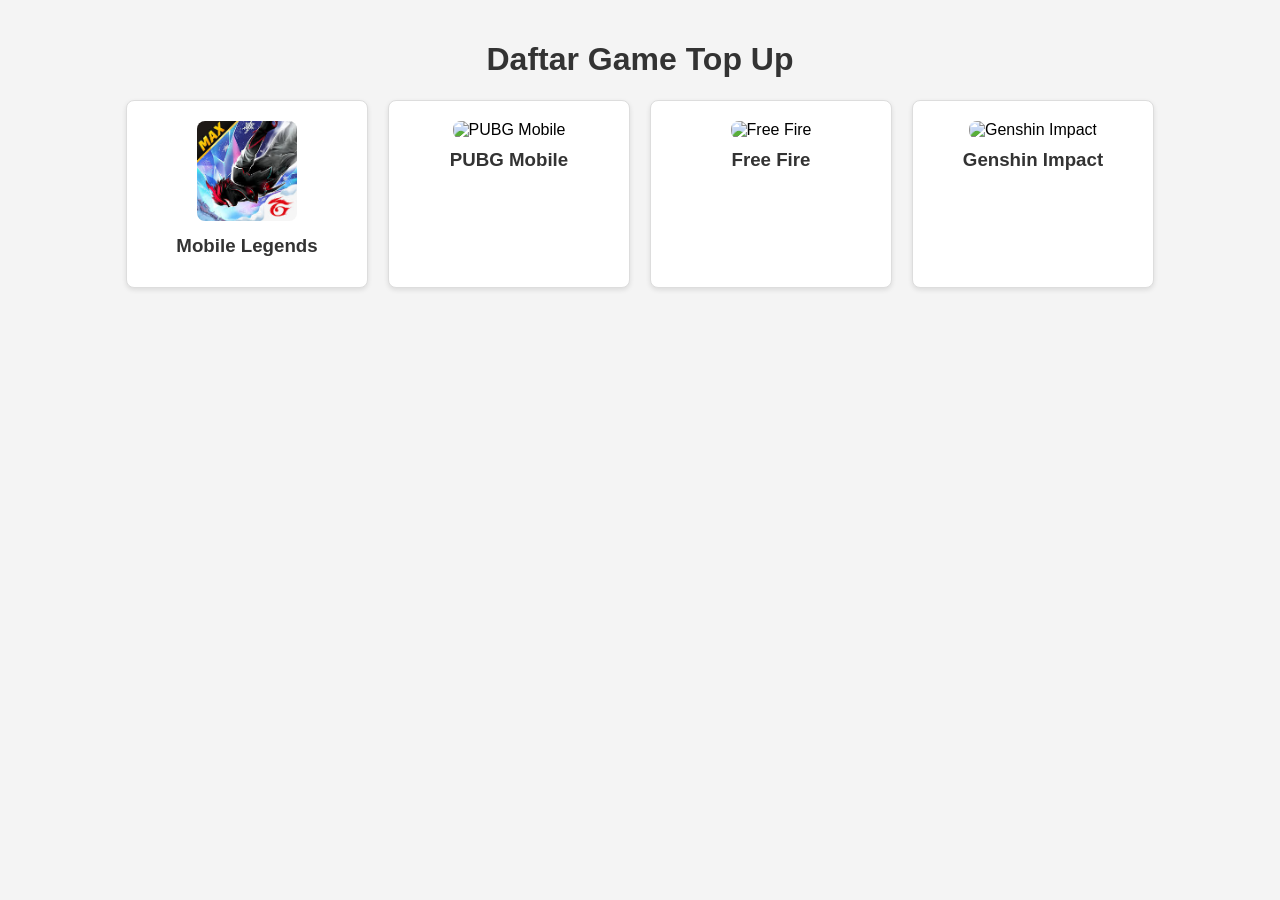
==== index2.html @ d8534a61 "Rename list game.html to index2.html" ====
<!-- index.html - Halaman utama dengan daftar game (responsif) -->
<!DOCTYPE html>
<html lang="id">
<head>
    <meta charset="UTF-8">
    <meta name="viewport" content="width=device-width, initial-scale=1.0">
    <title>List Top Up Game</title>
    <style>
        body {
            font-family: Arial, sans-serif;
            background-color: #f4f4f4;
            margin: 0;
            padding: 20px;
        }
        h1 {
            text-align: center;
            color: #333;
        }
        .game-list {
            display: flex;
            flex-wrap: wrap;
            justify-content: center;
            gap: 20px;
        }
        .game-item {
            background-color: #fff;
            border: 1px solid #ddd;
            border-radius: 8px;
            padding: 20px;
            width: 200px;
            text-align: center;
            box-shadow: 0 2px 5px rgba(0,0,0,0.1);
            cursor: pointer;
            transition: transform 0.2s;
        }
        .game-item:hover {
            transform: scale(1.05);
        }
        .game-item img {
            width: 100px;
            height: 100px;
            object-fit: cover;
            border-radius: 8px;
        }
        .game-item h3 {
            margin: 10px 0;
            color: #333;
        }
        /* Responsif */
        @media (max-width: 768px) {
            .game-item {
                width: 150px;
                padding: 15px;
            }
            .game-item img {
                width: 80px;
                height: 80px;
            }
        }
        @media (max-width: 480px) {
            .game-list {
                flex-direction: column;
                align-items: center;
            }
            .game-item {
                width: 90%;
                max-width: 300px;
            }
        }
    </style>
</head>
<body>
    <h1>Daftar Game Top Up</h1>
    <div class="game-list">
        <div class="game-item" onclick="window.location.href='ML.html'">
            <img src="img/free fire.jpg" alt="Mobile Legends">
            <h3>Mobile Legends</h3>
        </div>
        <div class="game-item" onclick="window.location.href='pubg.html'">
            <img src="https://via.placeholder.com/100?text=PUBG" alt="PUBG Mobile">
            <h3>PUBG Mobile</h3>
        </div>
        <div class="game-item" onclick="window.location.href='free-fire.html'">
            <img src="https://via.placeholder.com/100?text=FF" alt="Free Fire">
            <h3>Free Fire</h3>
        </div>
        <div class="game-item" onclick="window.location.href='GENSHIN.html'">
            <img src="https://via.placeholder.com/100?text=GI" alt="Genshin Impact">
            <h3>Genshin Impact</h3>
        </div>
    </div>
</body>
</html>
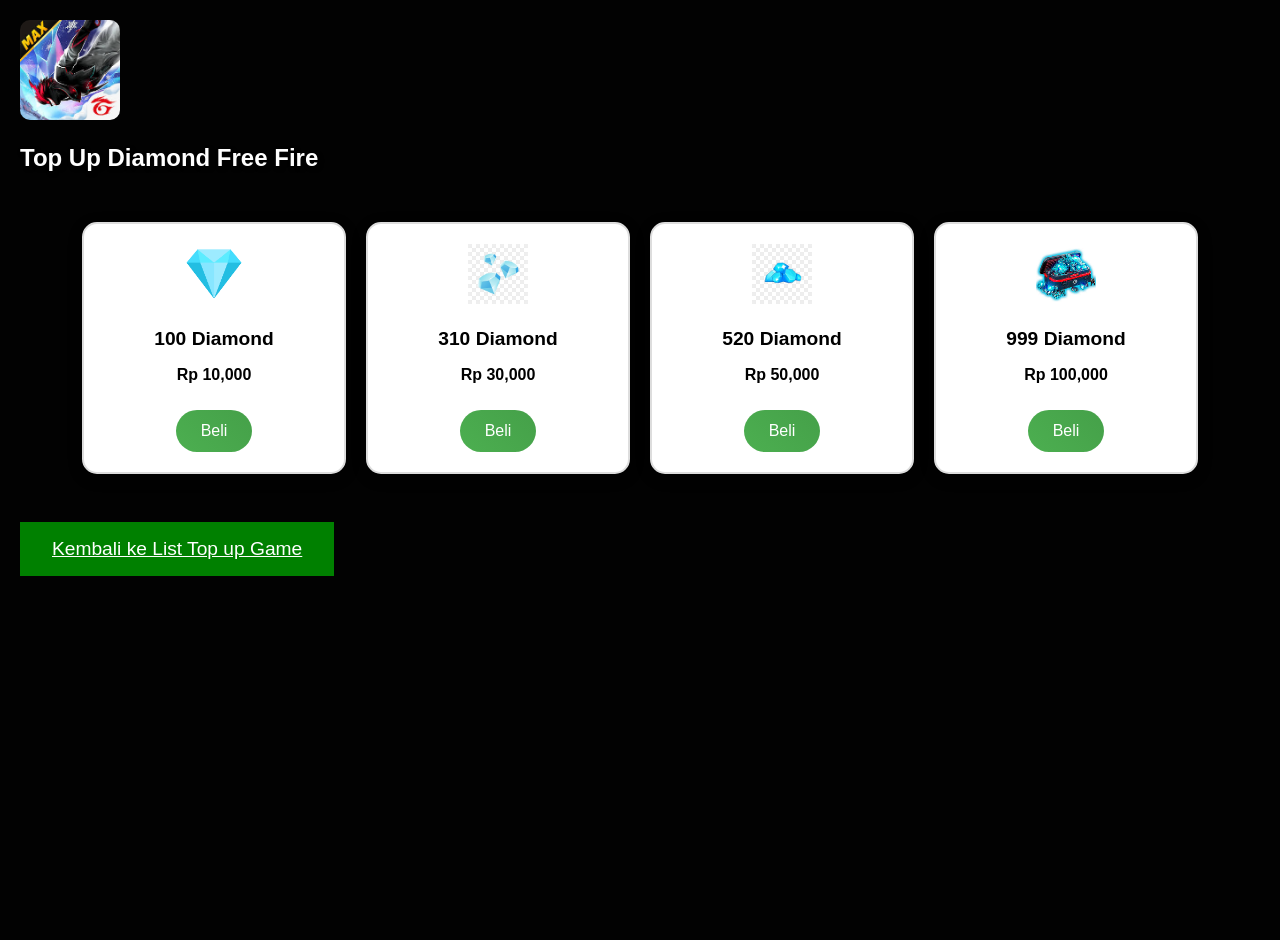
==== commit 89603211: "Rename index.html to index2.html" ====
--- a/index2.html
+++ b/index2.html
@@ -1,93 +1,42 @@
-<!-- index.html - Halaman utama dengan daftar game (responsif) -->
 <!DOCTYPE html>
 <html lang="id">
 <head>
     <meta charset="UTF-8">
     <meta name="viewport" content="width=device-width, initial-scale=1.0">
-    <title>List Top Up Game</title>
-    <style>
-        body {
-            font-family: Arial, sans-serif;
-            background-color: #f4f4f4;
-            margin: 0;
-            padding: 20px;
-        }
-        h1 {
-            text-align: center;
-            color: #333;
-        }
-        .game-list {
-            display: flex;
-            flex-wrap: wrap;
-            justify-content: center;
-            gap: 20px;
-        }
-        .game-item {
-            background-color: #fff;
-            border: 1px solid #ddd;
-            border-radius: 8px;
-            padding: 20px;
-            width: 200px;
-            text-align: center;
-            box-shadow: 0 2px 5px rgba(0,0,0,0.1);
-            cursor: pointer;
-            transition: transform 0.2s;
-        }
-        .game-item:hover {
-            transform: scale(1.05);
-        }
-        .game-item img {
-            width: 100px;
-            height: 100px;
-            object-fit: cover;
-            border-radius: 8px;
-        }
-        .game-item h3 {
-            margin: 10px 0;
-            color: #333;
-        }
-        /* Responsif */
-        @media (max-width: 768px) {
-            .game-item {
-                width: 150px;
-                padding: 15px;
-            }
-            .game-item img {
-                width: 80px;
-                height: 80px;
-            }
-        }
-        @media (max-width: 480px) {
-            .game-list {
-                flex-direction: column;
-                align-items: center;
-            }
-            .game-item {
-                width: 90%;
-                max-width: 300px;
-            }
-        }
-    </style>
+    <title>Top Up Free Fire</title>
+    <link rel="stylesheet" href="stylegame.css">
 </head>
 <body>
-    <h1>Daftar Game Top Up</h1>
-    <div class="game-list">
-        <div class="game-item" onclick="window.location.href='ML.html'">
-            <img src="img/free fire.jpg" alt="Mobile Legends">
-            <h3>Mobile Legends</h3>
+    <div class="header">
+        <img src="img/free fire.jpg" alt="Free Fire">
+        <h1>Top Up Diamond Free Fire</h1>
+    </div>
+    <div class="topup-list">
+        <div class="topup-item">
+            <img src="img/diamondfree1.png" alt="Diamond">
+            <h3>100 Diamond</h3>
+            <p>Rp 10,000</p>
+            <button>Beli</button>
         </div>
-        <div class="game-item" onclick="window.location.href='pubg.html'">
-            <img src="https://via.placeholder.com/100?text=PUBG" alt="PUBG Mobile">
-            <h3>PUBG Mobile</h3>
+        <div class="topup-item">
+            <img src="img/diamondfree2.png" alt="Diamond">
+            <h3>310 Diamond</h3>
+            <p>Rp 30,000</p>
+            <button>Beli</button>
         </div>
-        <div class="game-item" onclick="window.location.href='free-fire.html'">
-            <img src="https://via.placeholder.com/100?text=FF" alt="Free Fire">
-            <h3>Free Fire</h3>
+        <div class="topup-item">
+            <img src="img/diamondfree3.jpg" alt="Diamond">
+            <h3>520 Diamond</h3>
+            <p>Rp 50,000</p>
+            <button>Beli</button>
         </div>
-        <div class="game-item" onclick="window.location.href='GENSHIN.html'">
-            <img src="https://via.placeholder.com/100?text=GI" alt="Genshin Impact">
-            <h3>Genshin Impact</h3>
+        <div class="topup-item">
+            <img src="img/diamondfree4.jpg" alt="Diamond">
+            <h3>999 Diamond</h3>
+            <p>Rp 100,000</p>
+            <button>Beli</button>
         </div>
     </div>
+    <a href="TRYgaming.html" class="back-link">Kembali ke List Top up Game</a>
 </body>
 </html>
--- a/stylegame.css
+++ b/stylegame.css
@@ -0,0 +1,111 @@
+body {
+    font-family: Arial, sans-serif;
+    background: #020202;
+    margin: 0;
+    padding: 20px;
+    min-height: 100vh;
+    color: #fff;
+    }
+.header {
+    text-align: left;
+    margin-bottom: 50px;
+    }
+.header img {
+    width: 100px;
+    height: 100px;
+    border-radius: 10%;
+    /* box-shadow: 0 4px 10px rgb(52, 32, 229); */
+    }
+    h1 {
+            
+        margin-top: 20px;
+        font-size: 1.5em;
+        text-shadow: 2px 2px 4px rgba(0,0,0,0.5);
+    }
+    .topup-list {
+        display: flex;
+        flex-wrap: wrap;
+        justify-content: center;
+        gap: 20px;
+    }
+    .topup-item {
+        background: rgb(255, 255, 255);
+        border: 2px solid #ddd;
+        border-radius: 15px;
+        padding: 20px;
+        width: 220px;
+        text-align: center;
+        box-shadow: 0 4px 15px rgba(0,0,0,0.2);
+        transition: all 0.3s ease;
+        position: relative;
+        overflow: hidden;
+    }
+    .topup-item::before {
+        content: '';
+        position: absolute;
+        top: 0;
+        left: -100%;
+        width: 100%;
+        height: 100%;
+        /* background: linear-gradient(90deg, transparent, rgba(255,255,255,0.4), transparent); */
+        transition: left 0.5s;
+    }
+    .topup-item:hover::before {
+        left: 100%;
+    }
+    .topup-item:hover {
+        transform: translateY(-10px);
+        box-shadow: 0 8px 25px rgba(0,0,0,0.3);
+    }
+    .topup-item img {
+        width: 60px;
+        height: 60px;
+        margin-bottom: 10px;
+    }
+    .topup-item h3 {
+        margin: 10px 0;
+        color: #000000;
+        font-size: 1.2em;
+    }
+    .topup-item p {
+        color: #000000;
+        font-weight: bold;
+    }
+    button {
+        background: linear-gradient(45deg, #4CAF50, #45a049);
+        color: white;
+        border: none;
+        padding: 12px 25px;
+        border-radius: 25px;
+        cursor: pointer;
+        font-size: 1em;
+        transition: background 0.3s;
+        margin-top: 10px;
+    }
+    button:hover {
+        background: linear-gradient(45deg, #45a049, #4CAF50);
+        transform: scale(1.05);
+    }
+.back-link {
+    /* display: block;
+    text-align: left;
+    margin-top: 30px;
+    color: #fff;
+    text-decoration: none;
+    font-size: 1.2em;
+    transition: color 0.3s; */
+    margin-top: 3rem;
+    display: inline-block;
+    padding: 1rem 2rem;
+    font-size: 1.2rem;
+    color: #fff;
+    background-color: green;
+    cursor: pointer;
+    transition: transform 0.3s ease;
+    
+}
+.back-link:hover {
+    color: #ddd;
+    transform: scale(1.1);
+
+}
